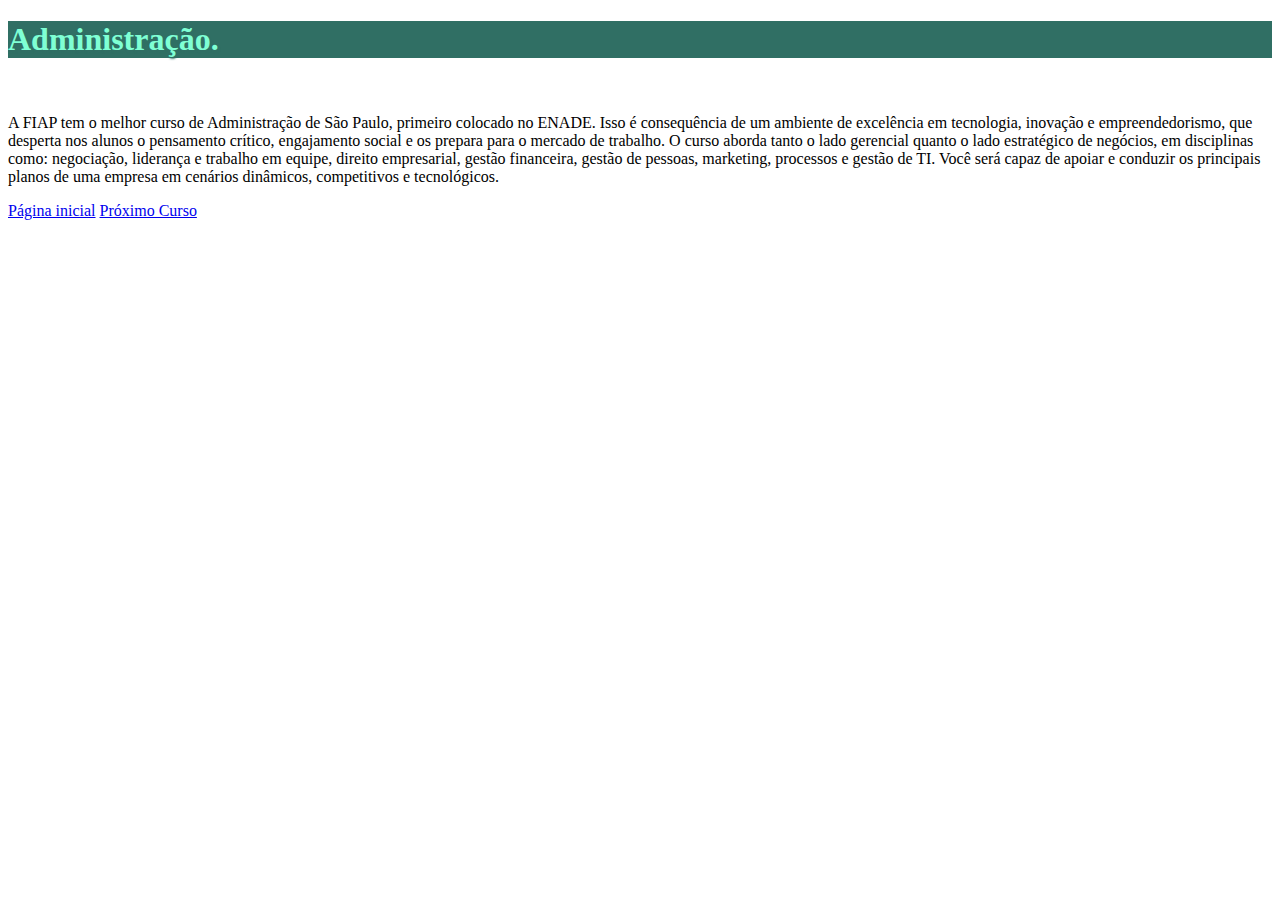
==== cursos/adm.html @ e0b33490 "primeiro commit" ====
<!DOCTYPE html>
<html lang="en">
<head>
    <meta charset="UTF-8">
    <meta name="viewport" content="width=device-width, initial-scale=1.0">
    <title>Administração</title>
    <link rel="stylesheet" href="css/style.css">
    <style>
        
        .titulo h1{
            color:aquamarine;
            text-shadow: 1px 2px 2px #306f64;
            background-color: #306f64 ;
        }
        .titulo{
            background-color: #306f64 ;
   
        }
        .ads:hover{
            color:blue;
            
        }
        
    </style>

</head>
<body>
    <div class="titulo"><h1>Administração.</h1>
    
    </div>
    <div class="img-p-outro">
        <div class="img-outros">
            <img class="img-self" src="img/adm.jpg" alt="">
        </div>
        <p>
            A FIAP tem o melhor curso de Administração de São Paulo, primeiro colocado no ENADE. Isso é consequência de um 
            ambiente de excelência em tecnologia, inovação e empreendedorismo, que desperta nos alunos o pensamento crítico, 
            engajamento social e os prepara para o mercado de trabalho.
            O curso aborda tanto o lado gerencial quanto o lado estratégico de negócios, em disciplinas como: negociação, 
            liderança e trabalho em equipe, direito empresarial, gestão financeira, gestão de pessoas, marketing, processos e 
            gestão de TI.
            Você será capaz de apoiar e conduzir os principais planos de uma empresa em cenários dinâmicos, competitivos e 
            tecnológicos.
        </p>
    </div> 
    <a class="home" href="aula_05_03.html">Página inicial</a>
    <a class="ads" href="ads.html">Próximo Curso</a>
</body>
</html>
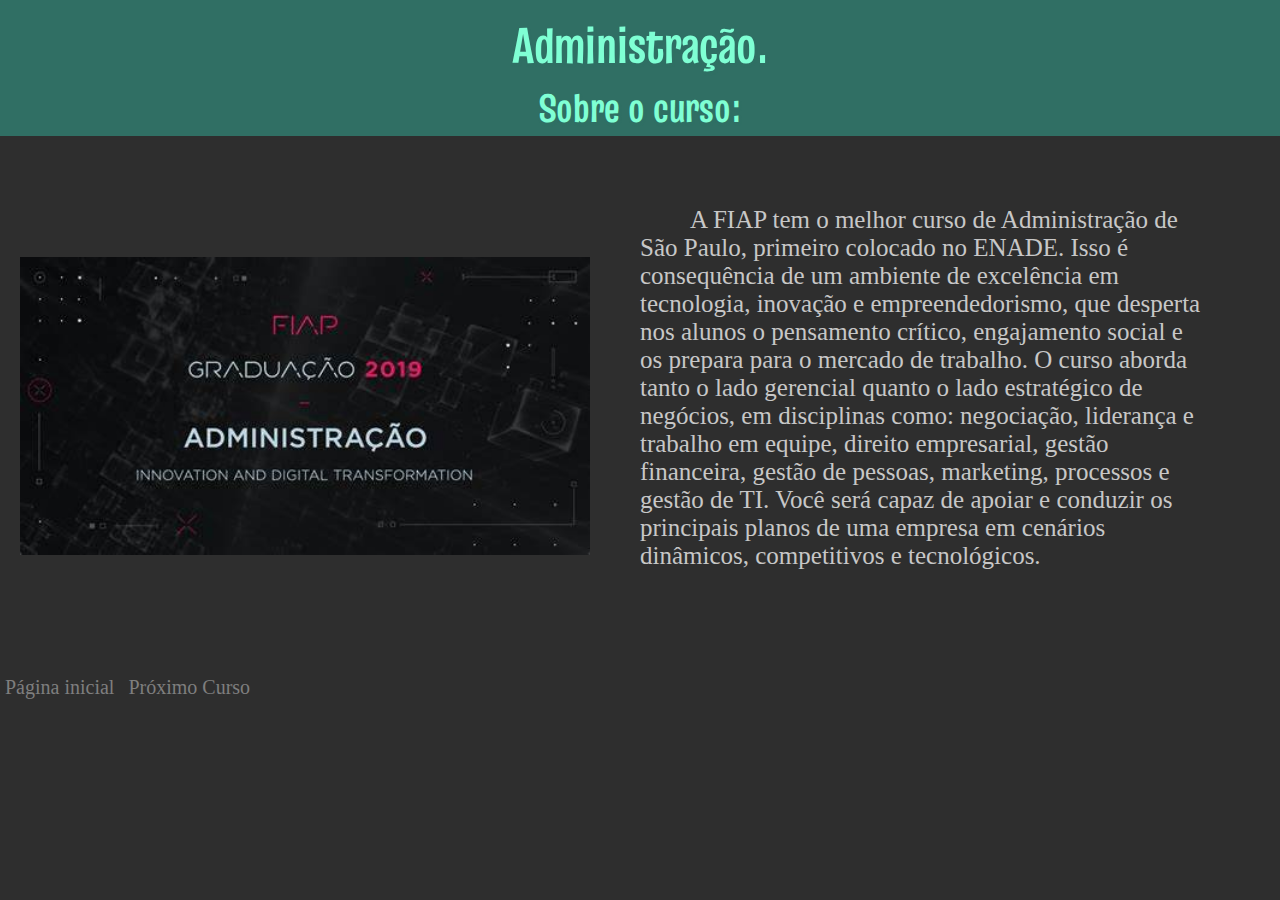
==== commit b1ae0874: "segundo commit" ====
--- a/cursos/adm.html
+++ b/cursos/adm.html
@@ -4,34 +4,38 @@
     <meta charset="UTF-8">
     <meta name="viewport" content="width=device-width, initial-scale=1.0">
     <title>Administração</title>
-    <link rel="stylesheet" href="css/style.css">
+    <link rel="stylesheet" href="../css/style.css">
     <style>
         
         .titulo h1{
             color:aquamarine;
             text-shadow: 1px 2px 2px #306f64;
-            background-color: #306f64 ;
         }
         .titulo{
-            background-color: #306f64 ;
-   
+            background-color: #306f64;
         }
         .ads:hover{
             color:blue;
             
         }
-        
+        h2{
+            color: aquamarine;
+            text-shadow: 1px 2px 2px #306f64;
+            background-color:#306f64;
+            margin: 0;
+            text-align: center;
+        }
     </style>
 
 </head>
 <body>
-    <div class="titulo"><h1>Administração.</h1>
-    
-    </div>
+    <div class="titulo"><h1>Administração.</h1></div>
+    <h2>Sobre o curso: </h2>
     <div class="img-p-outro">
         <div class="img-outros">
-            <img class="img-self" src="img/adm.jpg" alt="">
+            <img class="img-self" src="../img/adm.jpg" alt="">
         </div>
+        
         <p>
             A FIAP tem o melhor curso de Administração de São Paulo, primeiro colocado no ENADE. Isso é consequência de um 
             ambiente de excelência em tecnologia, inovação e empreendedorismo, que desperta nos alunos o pensamento crítico, 
@@ -43,7 +47,7 @@
             tecnológicos.
         </p>
     </div> 
-    <a class="home" href="aula_05_03.html">Página inicial</a>
+    <a class="home" href="../index.html">Página inicial</a>
     <a class="ads" href="ads.html">Próximo Curso</a>
 </body>
 </html>--- a/css/style.css
+++ b/css/style.css
@@ -0,0 +1,162 @@
+
+@import url('https://fonts.googleapis.com/css2?family=Truculenta:opsz,wght@12..72,100..900&display=swap');
+
+/* Propriedades comuns para todos body, img, h1 e tag header */
+body{
+    margin: 0;
+    background-color: rgb(46, 46, 46);
+}
+header{
+    background-color: gray;
+    margin: 0;
+}
+img{
+    width: 100%;
+}
+
+h1{
+    font-size: 50px;
+    margin: 0;
+    margin-top: 10px;
+    font-family: "Truculenta", sans-serif;
+}
+/**/
+
+/*Propriedades dos títulos*/
+.titulo{
+    display: flex;
+    align-items: center;
+    justify-content:center;
+    width: 100%;
+}
+.titulo h1{
+    color: #EC145C;
+    text-shadow: 1px 2px 2px #50011b;
+}
+/**/
+
+/*Usado para ajustar a parte de cima da página home, concilando a imagem com o título*/
+.top-page{
+    display: flex;
+    flex-direction: row;
+    padding: 30px;
+}
+.img img{
+    width:100%;
+    height: 70px;
+}
+/**/
+
+/*Sessão usada para organizar o conteúdo da home em linha:
+    Texto // Img  //  Lista
+    
+*/
+.main{
+    display: flex;
+    flex-direction: row;
+    justify-content: center;
+    margin: 0px;
+    margin-top: 50px;
+}
+/**/
+/*Sessão usada para organizar somente o texto e a imagem, assim organizando-os em coluna::after
+    |Texto| 
+    | Img |
+*/
+.text-img{
+    width: 50%;
+    display: flex;
+    flex-direction: column;
+    height: 700px;
+}
+.img2{
+    height: 50%;
+}
+.img2 img{
+    height: 100%;
+    border-radius:60px ;
+    position: relative;
+}
+
+p{
+    font-size: 25px;
+    text-align: start;
+    font-family: cursive;
+    color: rgb(199, 199, 199);
+    text-indent: 50px;
+
+}
+/**/
+
+/*Sessão usada para organizar a lista  */
+h2{
+    font-size: 40px;
+    color: rgb(199, 199, 199);
+    font-family: "Truculenta";
+}
+.lista{
+    display: flex;
+    flex-direction: column;
+    justify-content: center;
+    align-items: center;
+    margin-left: 100px;
+}
+ul{
+    font-size: 20px;
+    width: 100%;
+}
+/**/
+
+/*Padronização dos links*/
+a{
+    text-decoration: none;
+    color: rgb(126, 126, 126);
+    margin: 5px;
+    font-size: 20px;
+}
+a:visited{
+    color: rgb(126, 126, 126);
+
+}
+/**/
+
+
+/*propriedade para definir a cor do link da página da home*/
+.home:hover{
+    color: #EC145C;
+}
+
+/*Sessão de organização das páginas dos cursos*/
+.ajuste{
+    margin-left: 100px;
+    margin-right: 100px;
+    font-size: 23px;
+}
+/*div para manipular o local da imagem*/
+.img-outros{
+    position: relative;
+    height: 500px;
+    width: 100%;
+}
+/*classe usada para manipular a imagem em si*/
+.img-self{
+    object-fit: contain;
+    width: 100%;
+    height: 100%;
+}
+/**/
+/*Definir organização do parágrafo(p) e imagem(img)*/
+.img-p-outro{
+    display: flex;
+    flex-direction: row;
+    margin: 20px;
+}
+.img-p-outro p {
+    width: 100%;
+    margin: 50px;
+}
+/**/
+/*Definir ao centro o títlo da página */
+.pages-titles{
+    text-align: center;
+}
